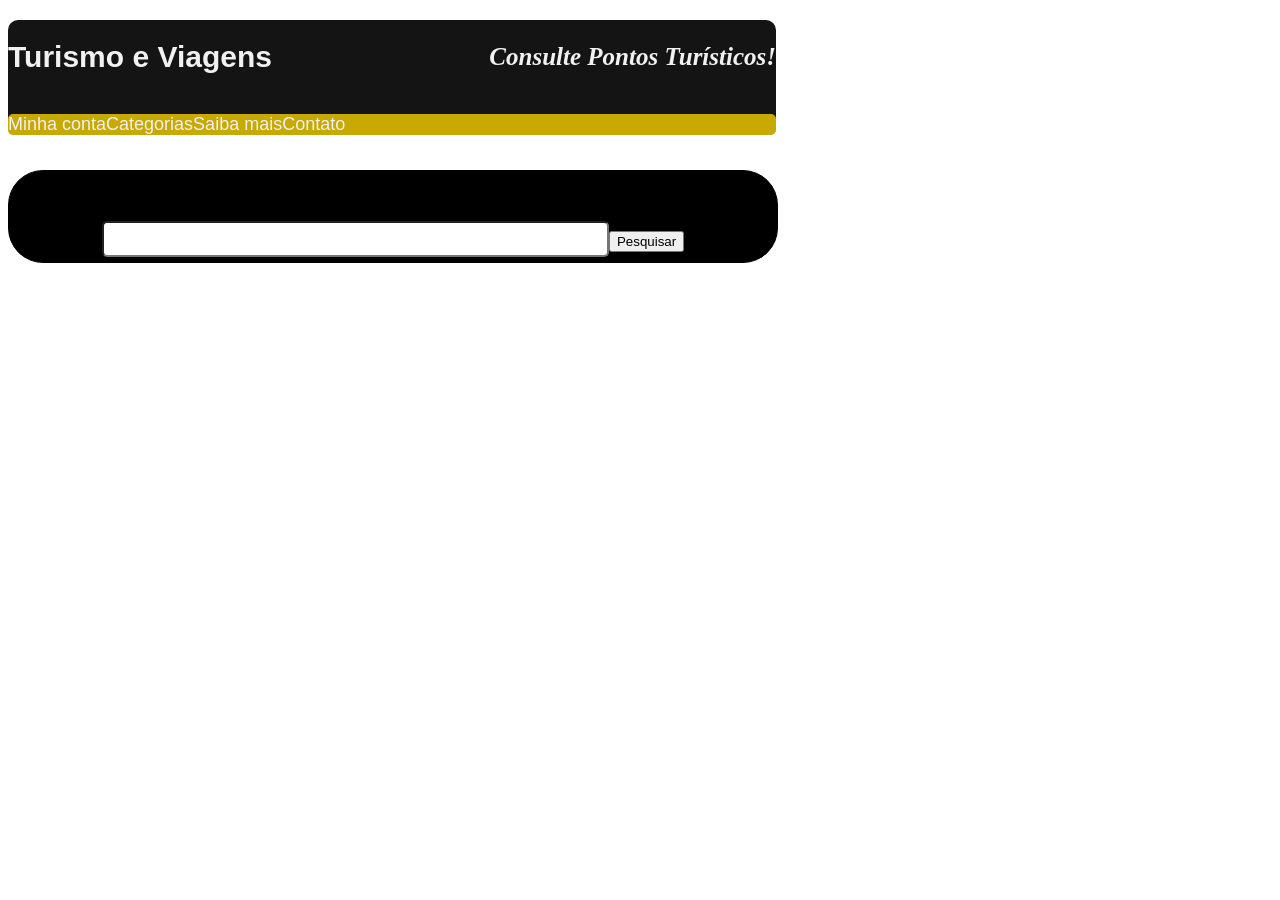
==== html/index.html @ 7da14c05 "Função login e cadastro desenvolvidas" ====
<!DOCTYPE html>
<html lang="pt-BR">
<head>
    <meta charset="UTF-8">
    <meta name="viewport" content="width=device-width, initial-scale=1.0">
    <title>Turismo e Viagens</title>
    <link rel="stylesheet" href="../css/main.css">
</head>
<body>
    <header class="cabecalho">

        <h1 class="titulo">Turismo e Viagens</h1>
        <h2 class="slogan">Consulte Pontos Turísticos!</h2>

            <nav class="menu">
                <a href="./login.html">Minha conta</a>
                <a href="#">Categorias</a>
                <a href="#">Saiba mais</a>
                <a href="#">Contato</a>
            </nav>
        </header>

        <main class="principal">
            
            <p id="inputTexto">Busque pontos turísticos de qualquer cidade</p>

            <input type="text" id="cidade" name="cidade">
            <button id="pesquisar">Pesquisar</button>
            <div id="resultado"></div>
            
            <script src="/js/services/nominatim.js"></script>
        </main>

    <footer></footer>
</body>
</html>
---- css/main.css ----
@import "./base/reset.css";
@import "./components/input.css";
@import "./components/card.css";
@import "./components/button.css";
@import "./components/images.css";
@import "./layout/header.css";
@import "./layout/principal.css";
@import "./layout/footer.css";
@import "./layout/cadastro.css";
@import "./layout/login.css";
@import "./base/body.css"
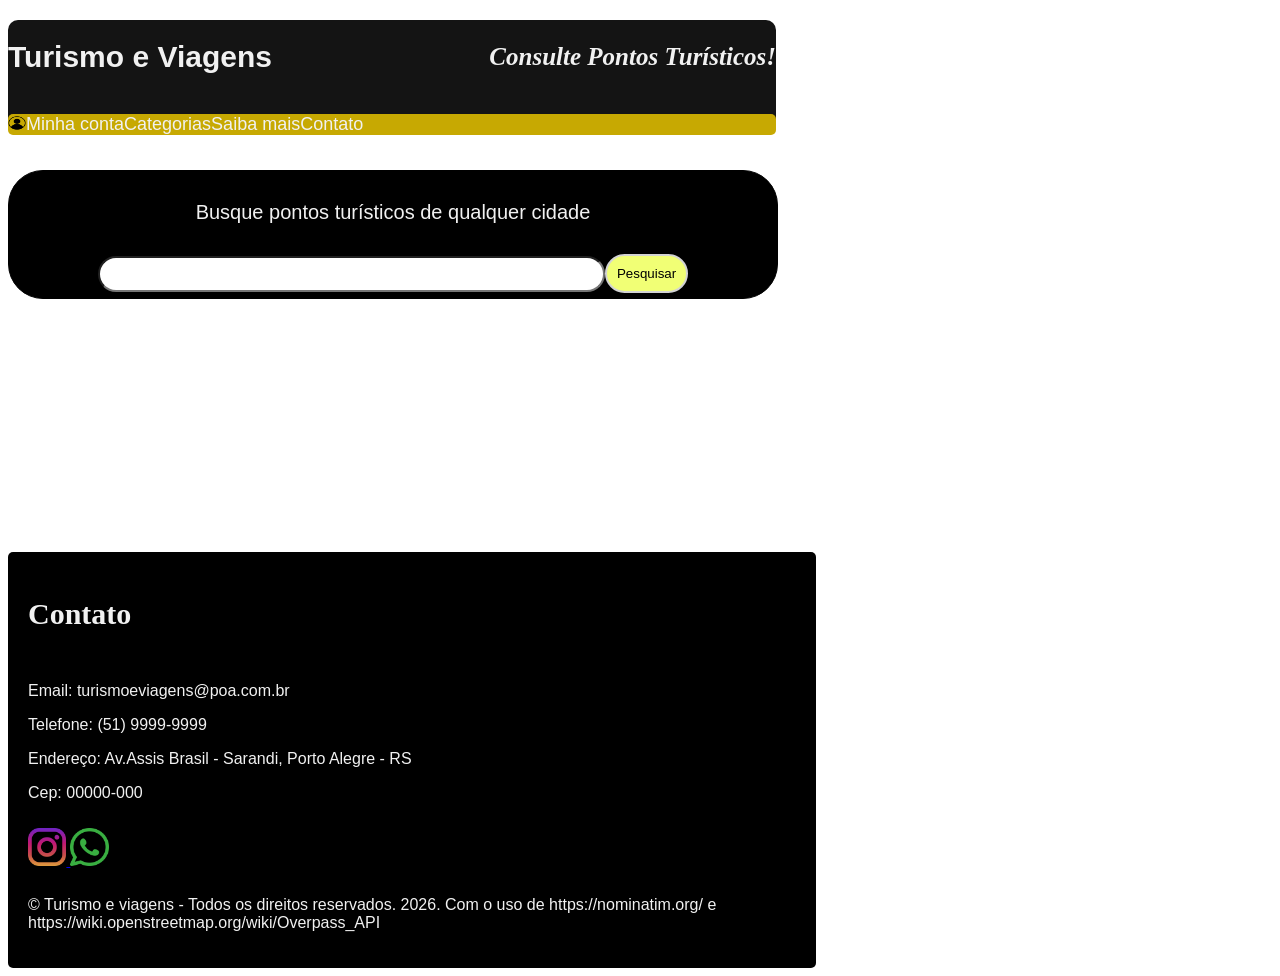
==== commit 751f46c2: "footer feito" ====
--- a/html/index.html
+++ b/html/index.html
@@ -13,7 +13,7 @@
         <h2 class="slogan">Consulte Pontos Turísticos!</h2>
 
             <nav class="menu">
-                <a href="./login.html">Minha conta</a>
+                <a href="./login.html"><img src="../assets/icons/user.png" alt="logo perfil">Minha conta</a>
                 <a href="#">Categorias</a>
                 <a href="#">Saiba mais</a>
                 <a href="#">Contato</a>
@@ -31,6 +31,37 @@
             <script src="/js/services/nominatim.js"></script>
         </main>
 
-    <footer></footer>
+    <footer class="rodape">
+        <h2>Contato</h2>
+
+        <div class="listaContato">
+                <p>Email: turismoeviagens@poa.com.br</p>
+                <p>Telefone: (51) 9999-9999</p>
+                <p>Endereço: Av.Assis Brasil - Sarandi, Porto Alegre - RS</p>
+                <p>Cep: 00000-000</p>
+        </div>
+        <div class="redes-sociais">
+            <a href="#">
+                <img src="../assets/icons/instagram.png" alt="Logo do instagram"></img>
+            </a>
+            <a href="#">
+                <img src="../assets/icons/whatsapp.png" alt="Logo do whatsapp"></img>
+            </a>
+        </div>
+
+        <div class="direitos-site">
+            <p>&copy Turismo e viagens - Todos os direitos reservados. 2026.
+            Com o uso de
+            <a href="https://nominatim.org/" target="_blank" rel="noopener noreferrer">
+                https://nominatim.org/
+            </a>
+            e
+            <a href="https://wiki.openstreetmap.org/wiki/Overpass_API" target="_blank" rel="noopener noreferrer">
+                https://wiki.openstreetmap.org/wiki/Overpass_API
+            </a>
+            
+            </p>
+        </div>
+    </footer>
 </body>
 </html>
--- a/css/main.css
+++ b/css/main.css
@@ -3,6 +3,7 @@
 @import "./components/card.css";
 @import "./components/button.css";
 @import "./components/images.css";
+@import "./components/icons.css";
 @import "./layout/header.css";
 @import "./layout/principal.css";
 @import "./layout/footer.css";
